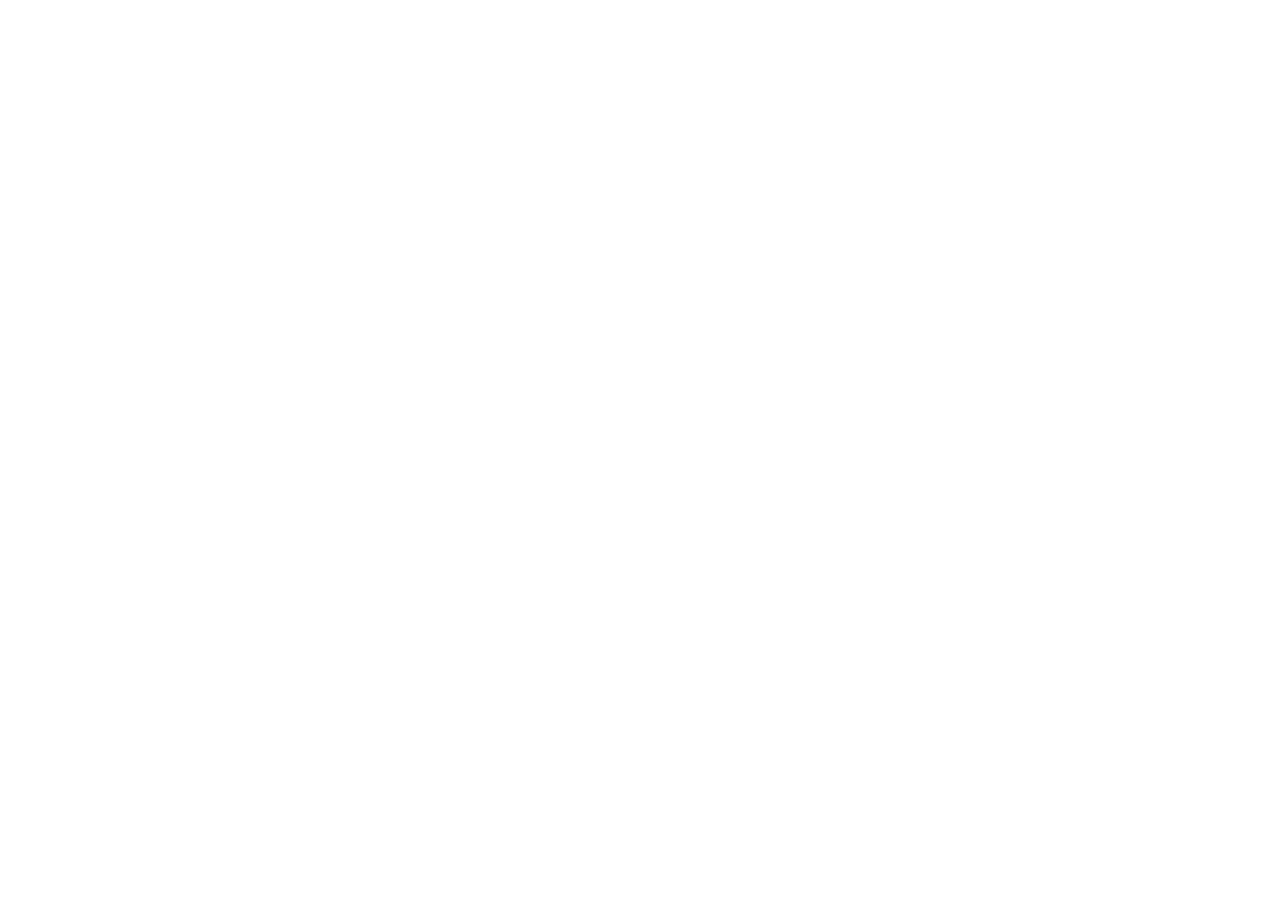
==== eval2/index.html @ d2733125 "Add built files from evaluation 2" ====
<!DOCTYPE html><html lang=en><head><meta charset=utf-8><meta http-equiv=X-UA-Compatible content="IE=edge"><meta name=viewport content="width=device-width,initial-scale=1"><title>CodeFront</title><link rel=apple-touch-icon sizes=57x57 href=/icons-99da96aadb67d17fa2308e29b4d9e01e/apple-touch-icon-57x57.png><link rel=apple-touch-icon sizes=60x60 href=/icons-99da96aadb67d17fa2308e29b4d9e01e/apple-touch-icon-60x60.png><link rel=apple-touch-icon sizes=72x72 href=/icons-99da96aadb67d17fa2308e29b4d9e01e/apple-touch-icon-72x72.png><link rel=apple-touch-icon sizes=76x76 href=/icons-99da96aadb67d17fa2308e29b4d9e01e/apple-touch-icon-76x76.png><link rel=apple-touch-icon sizes=114x114 href=/icons-99da96aadb67d17fa2308e29b4d9e01e/apple-touch-icon-114x114.png><link rel=apple-touch-icon sizes=120x120 href=/icons-99da96aadb67d17fa2308e29b4d9e01e/apple-touch-icon-120x120.png><link rel=apple-touch-icon sizes=144x144 href=/icons-99da96aadb67d17fa2308e29b4d9e01e/apple-touch-icon-144x144.png><link rel=apple-touch-icon sizes=152x152 href=/icons-99da96aadb67d17fa2308e29b4d9e01e/apple-touch-icon-152x152.png><link rel=apple-touch-icon sizes=180x180 href=/icons-99da96aadb67d17fa2308e29b4d9e01e/apple-touch-icon-180x180.png><meta name=apple-mobile-web-app-capable content=yes><meta name=apple-mobile-web-app-status-bar-style content=black-translucent><meta name=apple-mobile-web-app-title content=code-front><link rel=icon type=image/png sizes=32x32 href=/icons-99da96aadb67d17fa2308e29b4d9e01e/favicon-32x32.png><link rel=icon type=image/png sizes=16x16 href=/icons-99da96aadb67d17fa2308e29b4d9e01e/favicon-16x16.png><link rel="shortcut icon" href=/icons-99da96aadb67d17fa2308e29b4d9e01e/favicon.ico><meta name=mobile-web-app-capable content=yes><meta name=theme-color content=#fff><meta name=application-name content=code-front><link rel=apple-touch-startup-image media="(device-width: 320px) and (device-height: 480px) and (-webkit-device-pixel-ratio: 1)" href=/icons-99da96aadb67d17fa2308e29b4d9e01e/apple-touch-startup-image-320x460.png><link rel=apple-touch-startup-image media="(device-width: 320px) and (device-height: 480px) and (-webkit-device-pixel-ratio: 2)" href=/icons-99da96aadb67d17fa2308e29b4d9e01e/apple-touch-startup-image-640x920.png><link rel=apple-touch-startup-image media="(device-width: 320px) and (device-height: 568px) and (-webkit-device-pixel-ratio: 2)" href=/icons-99da96aadb67d17fa2308e29b4d9e01e/apple-touch-startup-image-640x1096.png><link rel=apple-touch-startup-image media="(device-width: 375px) and (device-height: 667px) and (-webkit-device-pixel-ratio: 2)" href=/icons-99da96aadb67d17fa2308e29b4d9e01e/apple-touch-startup-image-750x1294.png><link rel=apple-touch-startup-image media="(device-width: 414px) and (device-height: 736px) and (orientation: landscape) and (-webkit-device-pixel-ratio: 3)" href=/icons-99da96aadb67d17fa2308e29b4d9e01e/apple-touch-startup-image-1182x2208.png><link rel=apple-touch-startup-image media="(device-width: 414px) and (device-height: 736px) and (orientation: portrait) and (-webkit-device-pixel-ratio: 3)" href=/icons-99da96aadb67d17fa2308e29b4d9e01e/apple-touch-startup-image-1242x2148.png><link rel=apple-touch-startup-image media="(device-width: 768px) and (device-height: 1024px) and (orientation: landscape) and (-webkit-device-pixel-ratio: 1)" href=/icons-99da96aadb67d17fa2308e29b4d9e01e/apple-touch-startup-image-748x1024.png><link rel=apple-touch-startup-image media="(device-width: 768px) and (device-height: 1024px) and (orientation: portrait) and (-webkit-device-pixel-ratio: 1)" href=/icons-99da96aadb67d17fa2308e29b4d9e01e/apple-touch-startup-image-768x1004.png><link rel=apple-touch-startup-image media="(device-width: 768px) and (device-height: 1024px) and (orientation: landscape) and (-webkit-device-pixel-ratio: 2)" href=/icons-99da96aadb67d17fa2308e29b4d9e01e/apple-touch-startup-image-1496x2048.png><link rel=apple-touch-startup-image media="(device-width: 768px) and (device-height: 1024px) and (orientation: portrait) and (-webkit-device-pixel-ratio: 2)" href=/icons-99da96aadb67d17fa2308e29b4d9e01e/apple-touch-startup-image-1536x2008.png><link href=/css/chunk-52a87252.2f30de11.css rel=prefetch><link href=/js/chunk-52a87252.1fa5d030.js rel=prefetch><link href=/css/app.49af46fa.css rel=preload as=style><link href=/js/app.cd42be73.js rel=preload as=script><link href=/js/chunk-vendors.bdf03435.js rel=preload as=script><link href=/css/app.49af46fa.css rel=stylesheet></head><body><script src=/vendor/esper/esper.min.js></script><script src=/vendor/esper/esper-plugin-lang-python.min.js></script><noscript><strong>We're sorry but this game doesn't work properly without JavaScript enabled. Please enable it to continue.</strong></noscript><div id=app></div><script src=/js/chunk-vendors.bdf03435.js></script><script src=/js/app.cd42be73.js></script></body></html>
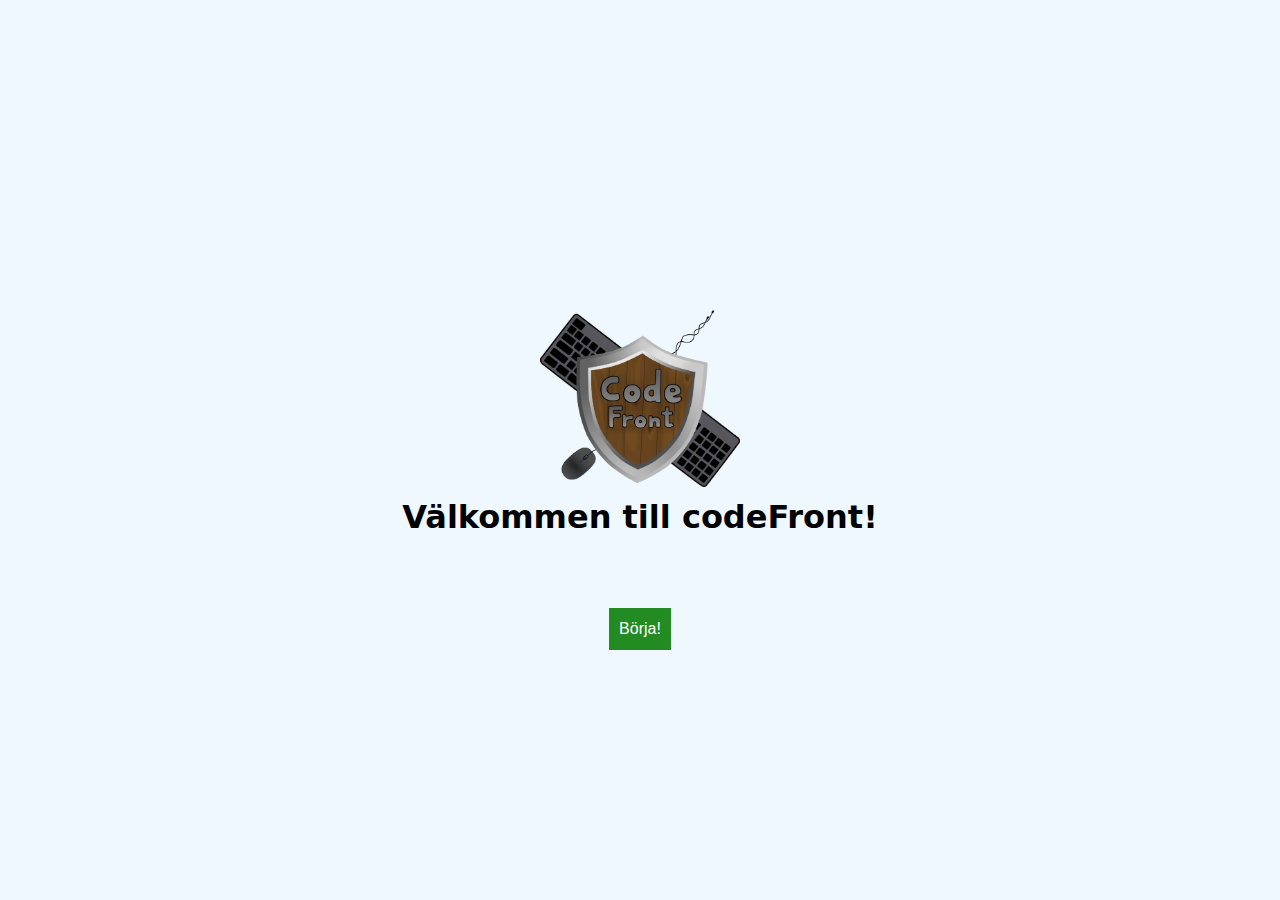
==== commit 4b46505e: "Set public path to eval2" ====
--- a/eval2/index.html
+++ b/eval2/index.html
@@ -1 +1 @@
-<!DOCTYPE html><html lang=en><head><meta charset=utf-8><meta http-equiv=X-UA-Compatible content="IE=edge"><meta name=viewport content="width=device-width,initial-scale=1"><title>CodeFront</title><link rel=apple-touch-icon sizes=57x57 href=/icons-99da96aadb67d17fa2308e29b4d9e01e/apple-touch-icon-57x57.png><link rel=apple-touch-icon sizes=60x60 href=/icons-99da96aadb67d17fa2308e29b4d9e01e/apple-touch-icon-60x60.png><link rel=apple-touch-icon sizes=72x72 href=/icons-99da96aadb67d17fa2308e29b4d9e01e/apple-touch-icon-72x72.png><link rel=apple-touch-icon sizes=76x76 href=/icons-99da96aadb67d17fa2308e29b4d9e01e/apple-touch-icon-76x76.png><link rel=apple-touch-icon sizes=114x114 href=/icons-99da96aadb67d17fa2308e29b4d9e01e/apple-touch-icon-114x114.png><link rel=apple-touch-icon sizes=120x120 href=/icons-99da96aadb67d17fa2308e29b4d9e01e/apple-touch-icon-120x120.png><link rel=apple-touch-icon sizes=144x144 href=/icons-99da96aadb67d17fa2308e29b4d9e01e/apple-touch-icon-144x144.png><link rel=apple-touch-icon sizes=152x152 href=/icons-99da96aadb67d17fa2308e29b4d9e01e/apple-touch-icon-152x152.png><link rel=apple-touch-icon sizes=180x180 href=/icons-99da96aadb67d17fa2308e29b4d9e01e/apple-touch-icon-180x180.png><meta name=apple-mobile-web-app-capable content=yes><meta name=apple-mobile-web-app-status-bar-style content=black-translucent><meta name=apple-mobile-web-app-title content=code-front><link rel=icon type=image/png sizes=32x32 href=/icons-99da96aadb67d17fa2308e29b4d9e01e/favicon-32x32.png><link rel=icon type=image/png sizes=16x16 href=/icons-99da96aadb67d17fa2308e29b4d9e01e/favicon-16x16.png><link rel="shortcut icon" href=/icons-99da96aadb67d17fa2308e29b4d9e01e/favicon.ico><meta name=mobile-web-app-capable content=yes><meta name=theme-color content=#fff><meta name=application-name content=code-front><link rel=apple-touch-startup-image media="(device-width: 320px) and (device-height: 480px) and (-webkit-device-pixel-ratio: 1)" href=/icons-99da96aadb67d17fa2308e29b4d9e01e/apple-touch-startup-image-320x460.png><link rel=apple-touch-startup-image media="(device-width: 320px) and (device-height: 480px) and (-webkit-device-pixel-ratio: 2)" href=/icons-99da96aadb67d17fa2308e29b4d9e01e/apple-touch-startup-image-640x920.png><link rel=apple-touch-startup-image media="(device-width: 320px) and (device-height: 568px) and (-webkit-device-pixel-ratio: 2)" href=/icons-99da96aadb67d17fa2308e29b4d9e01e/apple-touch-startup-image-640x1096.png><link rel=apple-touch-startup-image media="(device-width: 375px) and (device-height: 667px) and (-webkit-device-pixel-ratio: 2)" href=/icons-99da96aadb67d17fa2308e29b4d9e01e/apple-touch-startup-image-750x1294.png><link rel=apple-touch-startup-image media="(device-width: 414px) and (device-height: 736px) and (orientation: landscape) and (-webkit-device-pixel-ratio: 3)" href=/icons-99da96aadb67d17fa2308e29b4d9e01e/apple-touch-startup-image-1182x2208.png><link rel=apple-touch-startup-image media="(device-width: 414px) and (device-height: 736px) and (orientation: portrait) and (-webkit-device-pixel-ratio: 3)" href=/icons-99da96aadb67d17fa2308e29b4d9e01e/apple-touch-startup-image-1242x2148.png><link rel=apple-touch-startup-image media="(device-width: 768px) and (device-height: 1024px) and (orientation: landscape) and (-webkit-device-pixel-ratio: 1)" href=/icons-99da96aadb67d17fa2308e29b4d9e01e/apple-touch-startup-image-748x1024.png><link rel=apple-touch-startup-image media="(device-width: 768px) and (device-height: 1024px) and (orientation: portrait) and (-webkit-device-pixel-ratio: 1)" href=/icons-99da96aadb67d17fa2308e29b4d9e01e/apple-touch-startup-image-768x1004.png><link rel=apple-touch-startup-image media="(device-width: 768px) and (device-height: 1024px) and (orientation: landscape) and (-webkit-device-pixel-ratio: 2)" href=/icons-99da96aadb67d17fa2308e29b4d9e01e/apple-touch-startup-image-1496x2048.png><link rel=apple-touch-startup-image media="(device-width: 768px) and (device-height: 1024px) and (orientation: portrait) and (-webkit-device-pixel-ratio: 2)" href=/icons-99da96aadb67d17fa2308e29b4d9e01e/apple-touch-startup-image-1536x2008.png><link href=/css/chunk-52a87252.2f30de11.css rel=prefetch><link href=/js/chunk-52a87252.1fa5d030.js rel=prefetch><link href=/css/app.49af46fa.css rel=preload as=style><link href=/js/app.cd42be73.js rel=preload as=script><link href=/js/chunk-vendors.bdf03435.js rel=preload as=script><link href=/css/app.49af46fa.css rel=stylesheet></head><body><script src=/vendor/esper/esper.min.js></script><script src=/vendor/esper/esper-plugin-lang-python.min.js></script><noscript><strong>We're sorry but this game doesn't work properly without JavaScript enabled. Please enable it to continue.</strong></noscript><div id=app></div><script src=/js/chunk-vendors.bdf03435.js></script><script src=/js/app.cd42be73.js></script></body></html>+<!DOCTYPE html><html lang=en><head><meta charset=utf-8><meta http-equiv=X-UA-Compatible content="IE=edge"><meta name=viewport content="width=device-width,initial-scale=1"><title>CodeFront</title><link rel=apple-touch-icon sizes=57x57 href=/eval2/icons-99da96aadb67d17fa2308e29b4d9e01e/apple-touch-icon-57x57.png><link rel=apple-touch-icon sizes=60x60 href=/eval2/icons-99da96aadb67d17fa2308e29b4d9e01e/apple-touch-icon-60x60.png><link rel=apple-touch-icon sizes=72x72 href=/eval2/icons-99da96aadb67d17fa2308e29b4d9e01e/apple-touch-icon-72x72.png><link rel=apple-touch-icon sizes=76x76 href=/eval2/icons-99da96aadb67d17fa2308e29b4d9e01e/apple-touch-icon-76x76.png><link rel=apple-touch-icon sizes=114x114 href=/eval2/icons-99da96aadb67d17fa2308e29b4d9e01e/apple-touch-icon-114x114.png><link rel=apple-touch-icon sizes=120x120 href=/eval2/icons-99da96aadb67d17fa2308e29b4d9e01e/apple-touch-icon-120x120.png><link rel=apple-touch-icon sizes=144x144 href=/eval2/icons-99da96aadb67d17fa2308e29b4d9e01e/apple-touch-icon-144x144.png><link rel=apple-touch-icon sizes=152x152 href=/eval2/icons-99da96aadb67d17fa2308e29b4d9e01e/apple-touch-icon-152x152.png><link rel=apple-touch-icon sizes=180x180 href=/eval2/icons-99da96aadb67d17fa2308e29b4d9e01e/apple-touch-icon-180x180.png><meta name=apple-mobile-web-app-capable content=yes><meta name=apple-mobile-web-app-status-bar-style content=black-translucent><meta name=apple-mobile-web-app-title content=code-front><link rel=icon type=image/png sizes=32x32 href=/eval2/icons-99da96aadb67d17fa2308e29b4d9e01e/favicon-32x32.png><link rel=icon type=image/png sizes=16x16 href=/eval2/icons-99da96aadb67d17fa2308e29b4d9e01e/favicon-16x16.png><link rel="shortcut icon" href=/eval2/icons-99da96aadb67d17fa2308e29b4d9e01e/favicon.ico><meta name=mobile-web-app-capable content=yes><meta name=theme-color content=#fff><meta name=application-name content=code-front><link rel=apple-touch-startup-image media="(device-width: 320px) and (device-height: 480px) and (-webkit-device-pixel-ratio: 1)" href=/eval2/icons-99da96aadb67d17fa2308e29b4d9e01e/apple-touch-startup-image-320x460.png><link rel=apple-touch-startup-image media="(device-width: 320px) and (device-height: 480px) and (-webkit-device-pixel-ratio: 2)" href=/eval2/icons-99da96aadb67d17fa2308e29b4d9e01e/apple-touch-startup-image-640x920.png><link rel=apple-touch-startup-image media="(device-width: 320px) and (device-height: 568px) and (-webkit-device-pixel-ratio: 2)" href=/eval2/icons-99da96aadb67d17fa2308e29b4d9e01e/apple-touch-startup-image-640x1096.png><link rel=apple-touch-startup-image media="(device-width: 375px) and (device-height: 667px) and (-webkit-device-pixel-ratio: 2)" href=/eval2/icons-99da96aadb67d17fa2308e29b4d9e01e/apple-touch-startup-image-750x1294.png><link rel=apple-touch-startup-image media="(device-width: 414px) and (device-height: 736px) and (orientation: landscape) and (-webkit-device-pixel-ratio: 3)" href=/eval2/icons-99da96aadb67d17fa2308e29b4d9e01e/apple-touch-startup-image-1182x2208.png><link rel=apple-touch-startup-image media="(device-width: 414px) and (device-height: 736px) and (orientation: portrait) and (-webkit-device-pixel-ratio: 3)" href=/eval2/icons-99da96aadb67d17fa2308e29b4d9e01e/apple-touch-startup-image-1242x2148.png><link rel=apple-touch-startup-image media="(device-width: 768px) and (device-height: 1024px) and (orientation: landscape) and (-webkit-device-pixel-ratio: 1)" href=/eval2/icons-99da96aadb67d17fa2308e29b4d9e01e/apple-touch-startup-image-748x1024.png><link rel=apple-touch-startup-image media="(device-width: 768px) and (device-height: 1024px) and (orientation: portrait) and (-webkit-device-pixel-ratio: 1)" href=/eval2/icons-99da96aadb67d17fa2308e29b4d9e01e/apple-touch-startup-image-768x1004.png><link rel=apple-touch-startup-image media="(device-width: 768px) and (device-height: 1024px) and (orientation: landscape) and (-webkit-device-pixel-ratio: 2)" href=/eval2/icons-99da96aadb67d17fa2308e29b4d9e01e/apple-touch-startup-image-1496x2048.png><link rel=apple-touch-startup-image media="(device-width: 768px) and (device-height: 1024px) and (orientation: portrait) and (-webkit-device-pixel-ratio: 2)" href=/eval2/icons-99da96aadb67d17fa2308e29b4d9e01e/apple-touch-startup-image-1536x2008.png><link href=/eval2/css/chunk-52a87252.2f30de11.css rel=prefetch><link href=/eval2/js/chunk-52a87252.1fa5d030.js rel=prefetch><link href=/eval2/css/app.49af46fa.css rel=preload as=style><link href=/eval2/js/app.0779210d.js rel=preload as=script><link href=/eval2/js/chunk-vendors.bdf03435.js rel=preload as=script><link href=/eval2/css/app.49af46fa.css rel=stylesheet></head><body><script src=/eval2/vendor/esper/esper.min.js></script><script src=/eval2/vendor/esper/esper-plugin-lang-python.min.js></script><noscript><strong>We're sorry but this game doesn't work properly without JavaScript enabled. Please enable it to continue.</strong></noscript><div id=app></div><script src=/eval2/js/chunk-vendors.bdf03435.js></script><script src=/eval2/js/app.0779210d.js></script></body></html>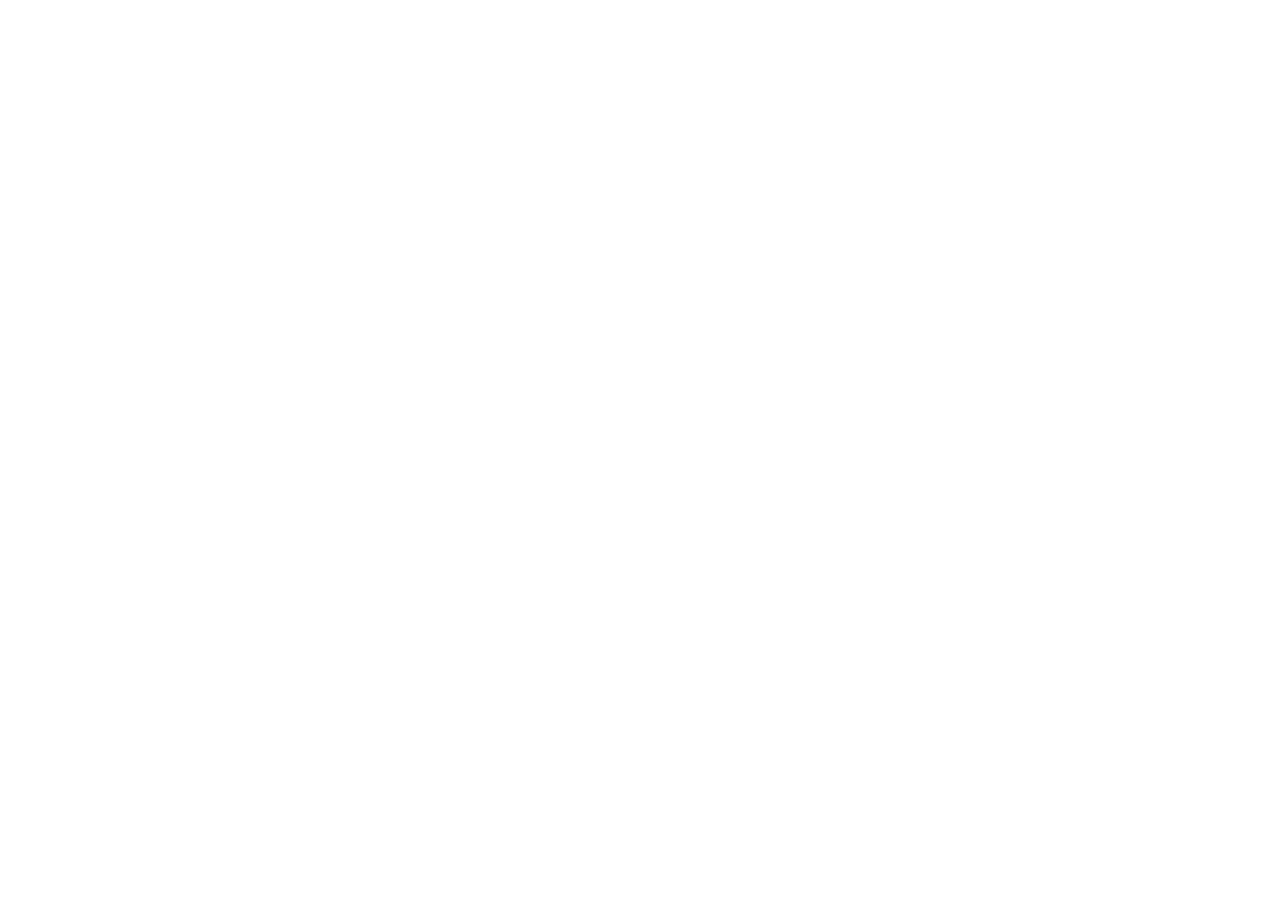
==== commit d841a472: "Set public path to /codeFrontDemo/eval2/" ====
--- a/eval2/index.html
+++ b/eval2/index.html
@@ -1 +1 @@
-<!DOCTYPE html><html lang=en><head><meta charset=utf-8><meta http-equiv=X-UA-Compatible content="IE=edge"><meta name=viewport content="width=device-width,initial-scale=1"><title>CodeFront</title><link rel=apple-touch-icon sizes=57x57 href=/eval2/icons-99da96aadb67d17fa2308e29b4d9e01e/apple-touch-icon-57x57.png><link rel=apple-touch-icon sizes=60x60 href=/eval2/icons-99da96aadb67d17fa2308e29b4d9e01e/apple-touch-icon-60x60.png><link rel=apple-touch-icon sizes=72x72 href=/eval2/icons-99da96aadb67d17fa2308e29b4d9e01e/apple-touch-icon-72x72.png><link rel=apple-touch-icon sizes=76x76 href=/eval2/icons-99da96aadb67d17fa2308e29b4d9e01e/apple-touch-icon-76x76.png><link rel=apple-touch-icon sizes=114x114 href=/eval2/icons-99da96aadb67d17fa2308e29b4d9e01e/apple-touch-icon-114x114.png><link rel=apple-touch-icon sizes=120x120 href=/eval2/icons-99da96aadb67d17fa2308e29b4d9e01e/apple-touch-icon-120x120.png><link rel=apple-touch-icon sizes=144x144 href=/eval2/icons-99da96aadb67d17fa2308e29b4d9e01e/apple-touch-icon-144x144.png><link rel=apple-touch-icon sizes=152x152 href=/eval2/icons-99da96aadb67d17fa2308e29b4d9e01e/apple-touch-icon-152x152.png><link rel=apple-touch-icon sizes=180x180 href=/eval2/icons-99da96aadb67d17fa2308e29b4d9e01e/apple-touch-icon-180x180.png><meta name=apple-mobile-web-app-capable content=yes><meta name=apple-mobile-web-app-status-bar-style content=black-translucent><meta name=apple-mobile-web-app-title content=code-front><link rel=icon type=image/png sizes=32x32 href=/eval2/icons-99da96aadb67d17fa2308e29b4d9e01e/favicon-32x32.png><link rel=icon type=image/png sizes=16x16 href=/eval2/icons-99da96aadb67d17fa2308e29b4d9e01e/favicon-16x16.png><link rel="shortcut icon" href=/eval2/icons-99da96aadb67d17fa2308e29b4d9e01e/favicon.ico><meta name=mobile-web-app-capable content=yes><meta name=theme-color content=#fff><meta name=application-name content=code-front><link rel=apple-touch-startup-image media="(device-width: 320px) and (device-height: 480px) and (-webkit-device-pixel-ratio: 1)" href=/eval2/icons-99da96aadb67d17fa2308e29b4d9e01e/apple-touch-startup-image-320x460.png><link rel=apple-touch-startup-image media="(device-width: 320px) and (device-height: 480px) and (-webkit-device-pixel-ratio: 2)" href=/eval2/icons-99da96aadb67d17fa2308e29b4d9e01e/apple-touch-startup-image-640x920.png><link rel=apple-touch-startup-image media="(device-width: 320px) and (device-height: 568px) and (-webkit-device-pixel-ratio: 2)" href=/eval2/icons-99da96aadb67d17fa2308e29b4d9e01e/apple-touch-startup-image-640x1096.png><link rel=apple-touch-startup-image media="(device-width: 375px) and (device-height: 667px) and (-webkit-device-pixel-ratio: 2)" href=/eval2/icons-99da96aadb67d17fa2308e29b4d9e01e/apple-touch-startup-image-750x1294.png><link rel=apple-touch-startup-image media="(device-width: 414px) and (device-height: 736px) and (orientation: landscape) and (-webkit-device-pixel-ratio: 3)" href=/eval2/icons-99da96aadb67d17fa2308e29b4d9e01e/apple-touch-startup-image-1182x2208.png><link rel=apple-touch-startup-image media="(device-width: 414px) and (device-height: 736px) and (orientation: portrait) and (-webkit-device-pixel-ratio: 3)" href=/eval2/icons-99da96aadb67d17fa2308e29b4d9e01e/apple-touch-startup-image-1242x2148.png><link rel=apple-touch-startup-image media="(device-width: 768px) and (device-height: 1024px) and (orientation: landscape) and (-webkit-device-pixel-ratio: 1)" href=/eval2/icons-99da96aadb67d17fa2308e29b4d9e01e/apple-touch-startup-image-748x1024.png><link rel=apple-touch-startup-image media="(device-width: 768px) and (device-height: 1024px) and (orientation: portrait) and (-webkit-device-pixel-ratio: 1)" href=/eval2/icons-99da96aadb67d17fa2308e29b4d9e01e/apple-touch-startup-image-768x1004.png><link rel=apple-touch-startup-image media="(device-width: 768px) and (device-height: 1024px) and (orientation: landscape) and (-webkit-device-pixel-ratio: 2)" href=/eval2/icons-99da96aadb67d17fa2308e29b4d9e01e/apple-touch-startup-image-1496x2048.png><link rel=apple-touch-startup-image media="(device-width: 768px) and (device-height: 1024px) and (orientation: portrait) and (-webkit-device-pixel-ratio: 2)" href=/eval2/icons-99da96aadb67d17fa2308e29b4d9e01e/apple-touch-startup-image-1536x2008.png><link href=/eval2/css/chunk-52a87252.2f30de11.css rel=prefetch><link href=/eval2/js/chunk-52a87252.1fa5d030.js rel=prefetch><link href=/eval2/css/app.49af46fa.css rel=preload as=style><link href=/eval2/js/app.0779210d.js rel=preload as=script><link href=/eval2/js/chunk-vendors.bdf03435.js rel=preload as=script><link href=/eval2/css/app.49af46fa.css rel=stylesheet></head><body><script src=/eval2/vendor/esper/esper.min.js></script><script src=/eval2/vendor/esper/esper-plugin-lang-python.min.js></script><noscript><strong>We're sorry but this game doesn't work properly without JavaScript enabled. Please enable it to continue.</strong></noscript><div id=app></div><script src=/eval2/js/chunk-vendors.bdf03435.js></script><script src=/eval2/js/app.0779210d.js></script></body></html>+<!DOCTYPE html><html lang=en><head><meta charset=utf-8><meta http-equiv=X-UA-Compatible content="IE=edge"><meta name=viewport content="width=device-width,initial-scale=1"><title>CodeFront</title><link rel=apple-touch-icon sizes=57x57 href=/codeFrontDemo/eval2/icons-99da96aadb67d17fa2308e29b4d9e01e/apple-touch-icon-57x57.png><link rel=apple-touch-icon sizes=60x60 href=/codeFrontDemo/eval2/icons-99da96aadb67d17fa2308e29b4d9e01e/apple-touch-icon-60x60.png><link rel=apple-touch-icon sizes=72x72 href=/codeFrontDemo/eval2/icons-99da96aadb67d17fa2308e29b4d9e01e/apple-touch-icon-72x72.png><link rel=apple-touch-icon sizes=76x76 href=/codeFrontDemo/eval2/icons-99da96aadb67d17fa2308e29b4d9e01e/apple-touch-icon-76x76.png><link rel=apple-touch-icon sizes=114x114 href=/codeFrontDemo/eval2/icons-99da96aadb67d17fa2308e29b4d9e01e/apple-touch-icon-114x114.png><link rel=apple-touch-icon sizes=120x120 href=/codeFrontDemo/eval2/icons-99da96aadb67d17fa2308e29b4d9e01e/apple-touch-icon-120x120.png><link rel=apple-touch-icon sizes=144x144 href=/codeFrontDemo/eval2/icons-99da96aadb67d17fa2308e29b4d9e01e/apple-touch-icon-144x144.png><link rel=apple-touch-icon sizes=152x152 href=/codeFrontDemo/eval2/icons-99da96aadb67d17fa2308e29b4d9e01e/apple-touch-icon-152x152.png><link rel=apple-touch-icon sizes=180x180 href=/codeFrontDemo/eval2/icons-99da96aadb67d17fa2308e29b4d9e01e/apple-touch-icon-180x180.png><meta name=apple-mobile-web-app-capable content=yes><meta name=apple-mobile-web-app-status-bar-style content=black-translucent><meta name=apple-mobile-web-app-title content=code-front><link rel=icon type=image/png sizes=32x32 href=/codeFrontDemo/eval2/icons-99da96aadb67d17fa2308e29b4d9e01e/favicon-32x32.png><link rel=icon type=image/png sizes=16x16 href=/codeFrontDemo/eval2/icons-99da96aadb67d17fa2308e29b4d9e01e/favicon-16x16.png><link rel="shortcut icon" href=/codeFrontDemo/eval2/icons-99da96aadb67d17fa2308e29b4d9e01e/favicon.ico><meta name=mobile-web-app-capable content=yes><meta name=theme-color content=#fff><meta name=application-name content=code-front><link rel=apple-touch-startup-image media="(device-width: 320px) and (device-height: 480px) and (-webkit-device-pixel-ratio: 1)" href=/codeFrontDemo/eval2/icons-99da96aadb67d17fa2308e29b4d9e01e/apple-touch-startup-image-320x460.png><link rel=apple-touch-startup-image media="(device-width: 320px) and (device-height: 480px) and (-webkit-device-pixel-ratio: 2)" href=/codeFrontDemo/eval2/icons-99da96aadb67d17fa2308e29b4d9e01e/apple-touch-startup-image-640x920.png><link rel=apple-touch-startup-image media="(device-width: 320px) and (device-height: 568px) and (-webkit-device-pixel-ratio: 2)" href=/codeFrontDemo/eval2/icons-99da96aadb67d17fa2308e29b4d9e01e/apple-touch-startup-image-640x1096.png><link rel=apple-touch-startup-image media="(device-width: 375px) and (device-height: 667px) and (-webkit-device-pixel-ratio: 2)" href=/codeFrontDemo/eval2/icons-99da96aadb67d17fa2308e29b4d9e01e/apple-touch-startup-image-750x1294.png><link rel=apple-touch-startup-image media="(device-width: 414px) and (device-height: 736px) and (orientation: landscape) and (-webkit-device-pixel-ratio: 3)" href=/codeFrontDemo/eval2/icons-99da96aadb67d17fa2308e29b4d9e01e/apple-touch-startup-image-1182x2208.png><link rel=apple-touch-startup-image media="(device-width: 414px) and (device-height: 736px) and (orientation: portrait) and (-webkit-device-pixel-ratio: 3)" href=/codeFrontDemo/eval2/icons-99da96aadb67d17fa2308e29b4d9e01e/apple-touch-startup-image-1242x2148.png><link rel=apple-touch-startup-image media="(device-width: 768px) and (device-height: 1024px) and (orientation: landscape) and (-webkit-device-pixel-ratio: 1)" href=/codeFrontDemo/eval2/icons-99da96aadb67d17fa2308e29b4d9e01e/apple-touch-startup-image-748x1024.png><link rel=apple-touch-startup-image media="(device-width: 768px) and (device-height: 1024px) and (orientation: portrait) and (-webkit-device-pixel-ratio: 1)" href=/codeFrontDemo/eval2/icons-99da96aadb67d17fa2308e29b4d9e01e/apple-touch-startup-image-768x1004.png><link rel=apple-touch-startup-image media="(device-width: 768px) and (device-height: 1024px) and (orientation: landscape) and (-webkit-device-pixel-ratio: 2)" href=/codeFrontDemo/eval2/icons-99da96aadb67d17fa2308e29b4d9e01e/apple-touch-startup-image-1496x2048.png><link rel=apple-touch-startup-image media="(device-width: 768px) and (device-height: 1024px) and (orientation: portrait) and (-webkit-device-pixel-ratio: 2)" href=/codeFrontDemo/eval2/icons-99da96aadb67d17fa2308e29b4d9e01e/apple-touch-startup-image-1536x2008.png><link href=/codeFrontDemo/eval2/css/chunk-52a87252.2f30de11.css rel=prefetch><link href=/codeFrontDemo/eval2/js/chunk-52a87252.1fa5d030.js rel=prefetch><link href=/codeFrontDemo/eval2/css/app.49af46fa.css rel=preload as=style><link href=/codeFrontDemo/eval2/js/app.50f70686.js rel=preload as=script><link href=/codeFrontDemo/eval2/js/chunk-vendors.bdf03435.js rel=preload as=script><link href=/codeFrontDemo/eval2/css/app.49af46fa.css rel=stylesheet></head><body><script src=/codeFrontDemo/eval2/vendor/esper/esper.min.js></script><script src=/codeFrontDemo/eval2/vendor/esper/esper-plugin-lang-python.min.js></script><noscript><strong>We're sorry but this game doesn't work properly without JavaScript enabled. Please enable it to continue.</strong></noscript><div id=app></div><script src=/codeFrontDemo/eval2/js/chunk-vendors.bdf03435.js></script><script src=/codeFrontDemo/eval2/js/app.50f70686.js></script></body></html>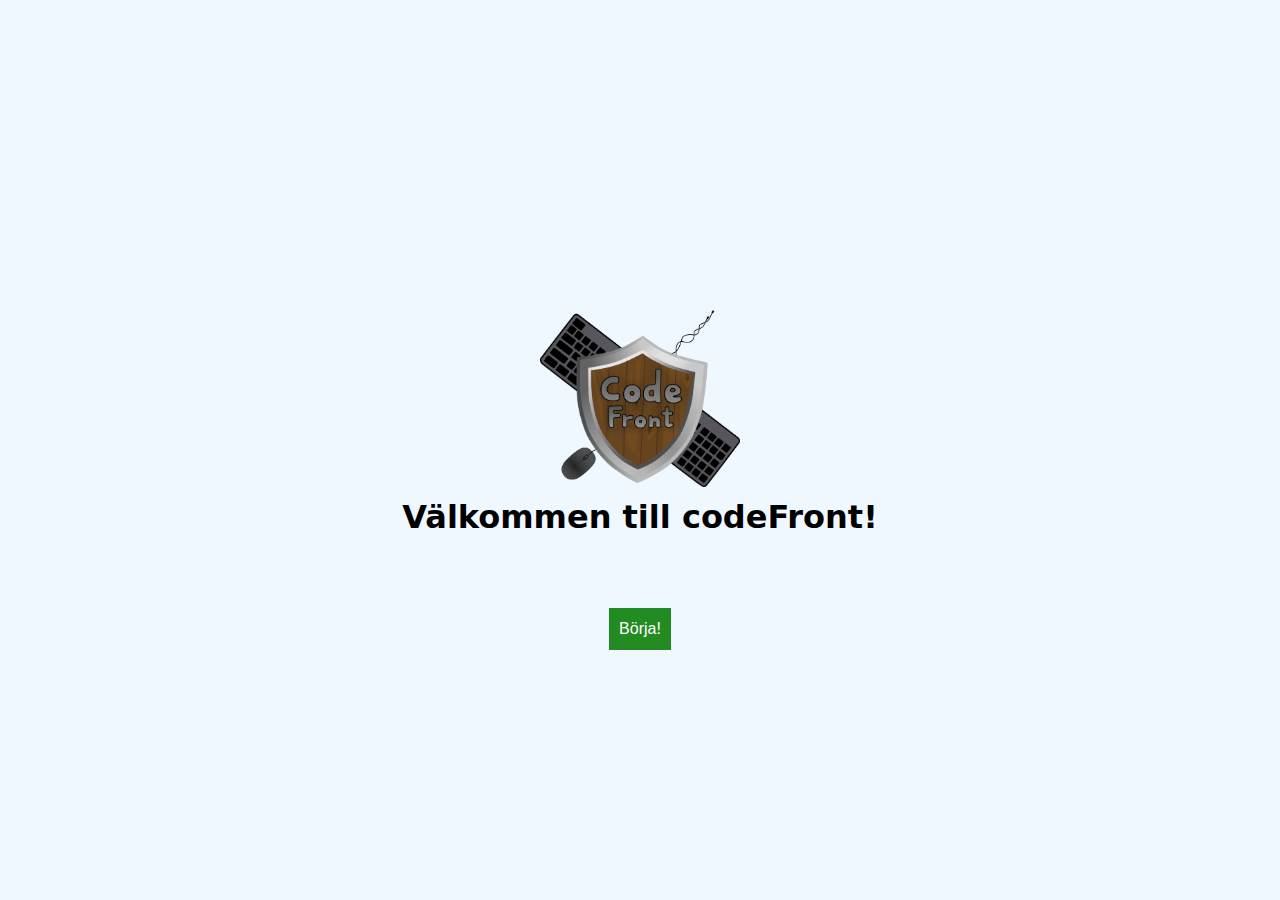
==== commit 0f7a5e5b: "Set public path to ./" ====
--- a/eval2/index.html
+++ b/eval2/index.html
@@ -1 +1 @@
-<!DOCTYPE html><html lang=en><head><meta charset=utf-8><meta http-equiv=X-UA-Compatible content="IE=edge"><meta name=viewport content="width=device-width,initial-scale=1"><title>CodeFront</title><link rel=apple-touch-icon sizes=57x57 href=/codeFrontDemo/eval2/icons-99da96aadb67d17fa2308e29b4d9e01e/apple-touch-icon-57x57.png><link rel=apple-touch-icon sizes=60x60 href=/codeFrontDemo/eval2/icons-99da96aadb67d17fa2308e29b4d9e01e/apple-touch-icon-60x60.png><link rel=apple-touch-icon sizes=72x72 href=/codeFrontDemo/eval2/icons-99da96aadb67d17fa2308e29b4d9e01e/apple-touch-icon-72x72.png><link rel=apple-touch-icon sizes=76x76 href=/codeFrontDemo/eval2/icons-99da96aadb67d17fa2308e29b4d9e01e/apple-touch-icon-76x76.png><link rel=apple-touch-icon sizes=114x114 href=/codeFrontDemo/eval2/icons-99da96aadb67d17fa2308e29b4d9e01e/apple-touch-icon-114x114.png><link rel=apple-touch-icon sizes=120x120 href=/codeFrontDemo/eval2/icons-99da96aadb67d17fa2308e29b4d9e01e/apple-touch-icon-120x120.png><link rel=apple-touch-icon sizes=144x144 href=/codeFrontDemo/eval2/icons-99da96aadb67d17fa2308e29b4d9e01e/apple-touch-icon-144x144.png><link rel=apple-touch-icon sizes=152x152 href=/codeFrontDemo/eval2/icons-99da96aadb67d17fa2308e29b4d9e01e/apple-touch-icon-152x152.png><link rel=apple-touch-icon sizes=180x180 href=/codeFrontDemo/eval2/icons-99da96aadb67d17fa2308e29b4d9e01e/apple-touch-icon-180x180.png><meta name=apple-mobile-web-app-capable content=yes><meta name=apple-mobile-web-app-status-bar-style content=black-translucent><meta name=apple-mobile-web-app-title content=code-front><link rel=icon type=image/png sizes=32x32 href=/codeFrontDemo/eval2/icons-99da96aadb67d17fa2308e29b4d9e01e/favicon-32x32.png><link rel=icon type=image/png sizes=16x16 href=/codeFrontDemo/eval2/icons-99da96aadb67d17fa2308e29b4d9e01e/favicon-16x16.png><link rel="shortcut icon" href=/codeFrontDemo/eval2/icons-99da96aadb67d17fa2308e29b4d9e01e/favicon.ico><meta name=mobile-web-app-capable content=yes><meta name=theme-color content=#fff><meta name=application-name content=code-front><link rel=apple-touch-startup-image media="(device-width: 320px) and (device-height: 480px) and (-webkit-device-pixel-ratio: 1)" href=/codeFrontDemo/eval2/icons-99da96aadb67d17fa2308e29b4d9e01e/apple-touch-startup-image-320x460.png><link rel=apple-touch-startup-image media="(device-width: 320px) and (device-height: 480px) and (-webkit-device-pixel-ratio: 2)" href=/codeFrontDemo/eval2/icons-99da96aadb67d17fa2308e29b4d9e01e/apple-touch-startup-image-640x920.png><link rel=apple-touch-startup-image media="(device-width: 320px) and (device-height: 568px) and (-webkit-device-pixel-ratio: 2)" href=/codeFrontDemo/eval2/icons-99da96aadb67d17fa2308e29b4d9e01e/apple-touch-startup-image-640x1096.png><link rel=apple-touch-startup-image media="(device-width: 375px) and (device-height: 667px) and (-webkit-device-pixel-ratio: 2)" href=/codeFrontDemo/eval2/icons-99da96aadb67d17fa2308e29b4d9e01e/apple-touch-startup-image-750x1294.png><link rel=apple-touch-startup-image media="(device-width: 414px) and (device-height: 736px) and (orientation: landscape) and (-webkit-device-pixel-ratio: 3)" href=/codeFrontDemo/eval2/icons-99da96aadb67d17fa2308e29b4d9e01e/apple-touch-startup-image-1182x2208.png><link rel=apple-touch-startup-image media="(device-width: 414px) and (device-height: 736px) and (orientation: portrait) and (-webkit-device-pixel-ratio: 3)" href=/codeFrontDemo/eval2/icons-99da96aadb67d17fa2308e29b4d9e01e/apple-touch-startup-image-1242x2148.png><link rel=apple-touch-startup-image media="(device-width: 768px) and (device-height: 1024px) and (orientation: landscape) and (-webkit-device-pixel-ratio: 1)" href=/codeFrontDemo/eval2/icons-99da96aadb67d17fa2308e29b4d9e01e/apple-touch-startup-image-748x1024.png><link rel=apple-touch-startup-image media="(device-width: 768px) and (device-height: 1024px) and (orientation: portrait) and (-webkit-device-pixel-ratio: 1)" href=/codeFrontDemo/eval2/icons-99da96aadb67d17fa2308e29b4d9e01e/apple-touch-startup-image-768x1004.png><link rel=apple-touch-startup-image media="(device-width: 768px) and (device-height: 1024px) and (orientation: landscape) and (-webkit-device-pixel-ratio: 2)" href=/codeFrontDemo/eval2/icons-99da96aadb67d17fa2308e29b4d9e01e/apple-touch-startup-image-1496x2048.png><link rel=apple-touch-startup-image media="(device-width: 768px) and (device-height: 1024px) and (orientation: portrait) and (-webkit-device-pixel-ratio: 2)" href=/codeFrontDemo/eval2/icons-99da96aadb67d17fa2308e29b4d9e01e/apple-touch-startup-image-1536x2008.png><link href=/codeFrontDemo/eval2/css/chunk-52a87252.2f30de11.css rel=prefetch><link href=/codeFrontDemo/eval2/js/chunk-52a87252.1fa5d030.js rel=prefetch><link href=/codeFrontDemo/eval2/css/app.49af46fa.css rel=preload as=style><link href=/codeFrontDemo/eval2/js/app.50f70686.js rel=preload as=script><link href=/codeFrontDemo/eval2/js/chunk-vendors.bdf03435.js rel=preload as=script><link href=/codeFrontDemo/eval2/css/app.49af46fa.css rel=stylesheet></head><body><script src=/codeFrontDemo/eval2/vendor/esper/esper.min.js></script><script src=/codeFrontDemo/eval2/vendor/esper/esper-plugin-lang-python.min.js></script><noscript><strong>We're sorry but this game doesn't work properly without JavaScript enabled. Please enable it to continue.</strong></noscript><div id=app></div><script src=/codeFrontDemo/eval2/js/chunk-vendors.bdf03435.js></script><script src=/codeFrontDemo/eval2/js/app.50f70686.js></script></body></html>+<!DOCTYPE html><html lang=en><head><meta charset=utf-8><meta http-equiv=X-UA-Compatible content="IE=edge"><meta name=viewport content="width=device-width,initial-scale=1"><title>CodeFront</title><link rel=apple-touch-icon sizes=57x57 href=icons-99da96aadb67d17fa2308e29b4d9e01e/apple-touch-icon-57x57.png><link rel=apple-touch-icon sizes=60x60 href=icons-99da96aadb67d17fa2308e29b4d9e01e/apple-touch-icon-60x60.png><link rel=apple-touch-icon sizes=72x72 href=icons-99da96aadb67d17fa2308e29b4d9e01e/apple-touch-icon-72x72.png><link rel=apple-touch-icon sizes=76x76 href=icons-99da96aadb67d17fa2308e29b4d9e01e/apple-touch-icon-76x76.png><link rel=apple-touch-icon sizes=114x114 href=icons-99da96aadb67d17fa2308e29b4d9e01e/apple-touch-icon-114x114.png><link rel=apple-touch-icon sizes=120x120 href=icons-99da96aadb67d17fa2308e29b4d9e01e/apple-touch-icon-120x120.png><link rel=apple-touch-icon sizes=144x144 href=icons-99da96aadb67d17fa2308e29b4d9e01e/apple-touch-icon-144x144.png><link rel=apple-touch-icon sizes=152x152 href=icons-99da96aadb67d17fa2308e29b4d9e01e/apple-touch-icon-152x152.png><link rel=apple-touch-icon sizes=180x180 href=icons-99da96aadb67d17fa2308e29b4d9e01e/apple-touch-icon-180x180.png><meta name=apple-mobile-web-app-capable content=yes><meta name=apple-mobile-web-app-status-bar-style content=black-translucent><meta name=apple-mobile-web-app-title content=code-front><link rel=icon type=image/png sizes=32x32 href=icons-99da96aadb67d17fa2308e29b4d9e01e/favicon-32x32.png><link rel=icon type=image/png sizes=16x16 href=icons-99da96aadb67d17fa2308e29b4d9e01e/favicon-16x16.png><link rel="shortcut icon" href=icons-99da96aadb67d17fa2308e29b4d9e01e/favicon.ico><meta name=mobile-web-app-capable content=yes><meta name=theme-color content=#fff><meta name=application-name content=code-front><link rel=apple-touch-startup-image media="(device-width: 320px) and (device-height: 480px) and (-webkit-device-pixel-ratio: 1)" href=icons-99da96aadb67d17fa2308e29b4d9e01e/apple-touch-startup-image-320x460.png><link rel=apple-touch-startup-image media="(device-width: 320px) and (device-height: 480px) and (-webkit-device-pixel-ratio: 2)" href=icons-99da96aadb67d17fa2308e29b4d9e01e/apple-touch-startup-image-640x920.png><link rel=apple-touch-startup-image media="(device-width: 320px) and (device-height: 568px) and (-webkit-device-pixel-ratio: 2)" href=icons-99da96aadb67d17fa2308e29b4d9e01e/apple-touch-startup-image-640x1096.png><link rel=apple-touch-startup-image media="(device-width: 375px) and (device-height: 667px) and (-webkit-device-pixel-ratio: 2)" href=icons-99da96aadb67d17fa2308e29b4d9e01e/apple-touch-startup-image-750x1294.png><link rel=apple-touch-startup-image media="(device-width: 414px) and (device-height: 736px) and (orientation: landscape) and (-webkit-device-pixel-ratio: 3)" href=icons-99da96aadb67d17fa2308e29b4d9e01e/apple-touch-startup-image-1182x2208.png><link rel=apple-touch-startup-image media="(device-width: 414px) and (device-height: 736px) and (orientation: portrait) and (-webkit-device-pixel-ratio: 3)" href=icons-99da96aadb67d17fa2308e29b4d9e01e/apple-touch-startup-image-1242x2148.png><link rel=apple-touch-startup-image media="(device-width: 768px) and (device-height: 1024px) and (orientation: landscape) and (-webkit-device-pixel-ratio: 1)" href=icons-99da96aadb67d17fa2308e29b4d9e01e/apple-touch-startup-image-748x1024.png><link rel=apple-touch-startup-image media="(device-width: 768px) and (device-height: 1024px) and (orientation: portrait) and (-webkit-device-pixel-ratio: 1)" href=icons-99da96aadb67d17fa2308e29b4d9e01e/apple-touch-startup-image-768x1004.png><link rel=apple-touch-startup-image media="(device-width: 768px) and (device-height: 1024px) and (orientation: landscape) and (-webkit-device-pixel-ratio: 2)" href=icons-99da96aadb67d17fa2308e29b4d9e01e/apple-touch-startup-image-1496x2048.png><link rel=apple-touch-startup-image media="(device-width: 768px) and (device-height: 1024px) and (orientation: portrait) and (-webkit-device-pixel-ratio: 2)" href=icons-99da96aadb67d17fa2308e29b4d9e01e/apple-touch-startup-image-1536x2008.png><link href=css/chunk-52a87252.2f30de11.css rel=prefetch><link href=js/chunk-52a87252.1fa5d030.js rel=prefetch><link href=css/app.49af46fa.css rel=preload as=style><link href=js/app.445dd1d9.js rel=preload as=script><link href=js/chunk-vendors.bdf03435.js rel=preload as=script><link href=css/app.49af46fa.css rel=stylesheet></head><body><script src=vendor/esper/esper.min.js></script><script src=vendor/esper/esper-plugin-lang-python.min.js></script><noscript><strong>We're sorry but this game doesn't work properly without JavaScript enabled. Please enable it to continue.</strong></noscript><div id=app></div><script src=js/chunk-vendors.bdf03435.js></script><script src=js/app.445dd1d9.js></script></body></html>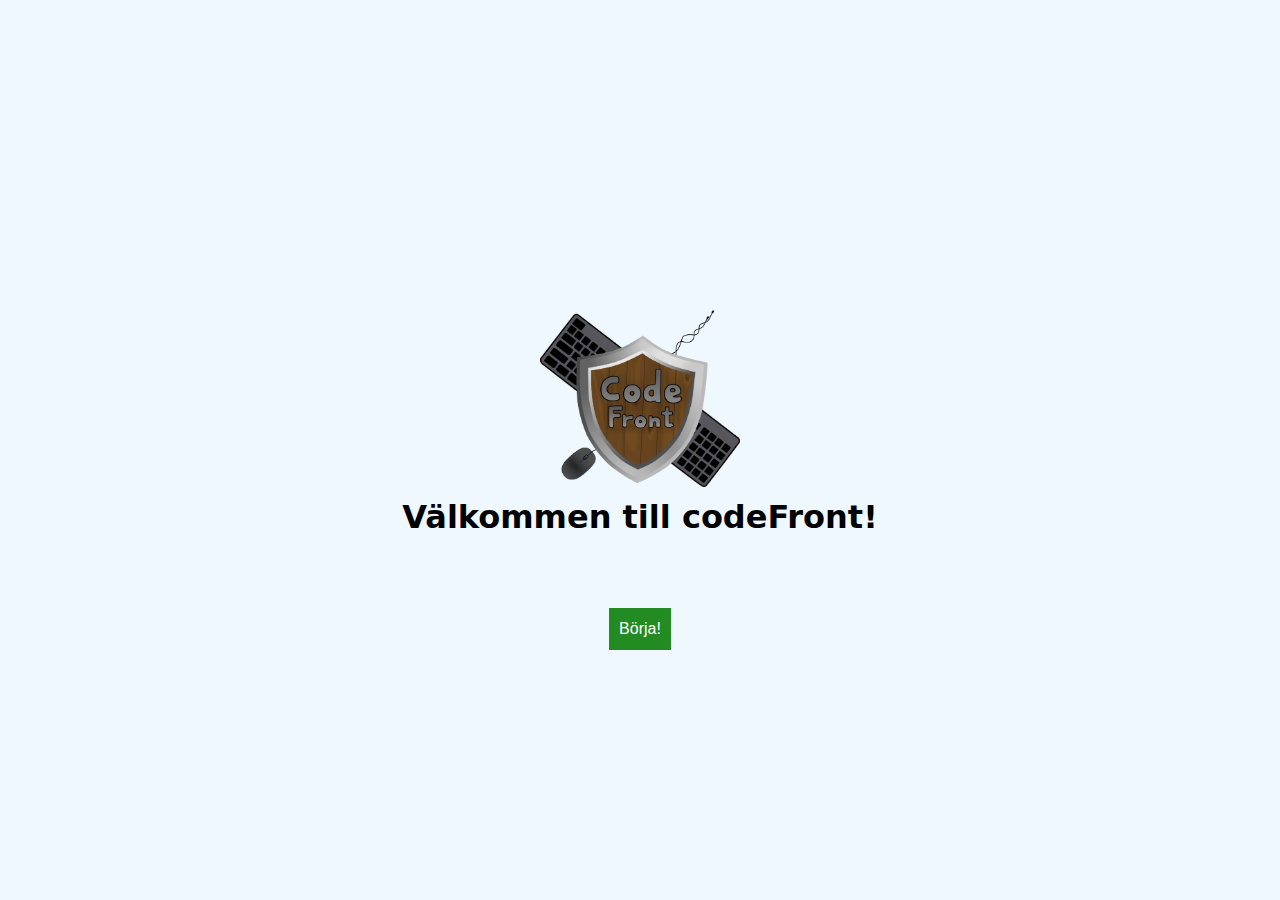
==== commit c1f053b0: "change background url def" ====
--- a/eval2/index.html
+++ b/eval2/index.html
@@ -1 +1 @@
-<!DOCTYPE html><html lang=en><head><meta charset=utf-8><meta http-equiv=X-UA-Compatible content="IE=edge"><meta name=viewport content="width=device-width,initial-scale=1"><title>CodeFront</title><link rel=apple-touch-icon sizes=57x57 href=icons-99da96aadb67d17fa2308e29b4d9e01e/apple-touch-icon-57x57.png><link rel=apple-touch-icon sizes=60x60 href=icons-99da96aadb67d17fa2308e29b4d9e01e/apple-touch-icon-60x60.png><link rel=apple-touch-icon sizes=72x72 href=icons-99da96aadb67d17fa2308e29b4d9e01e/apple-touch-icon-72x72.png><link rel=apple-touch-icon sizes=76x76 href=icons-99da96aadb67d17fa2308e29b4d9e01e/apple-touch-icon-76x76.png><link rel=apple-touch-icon sizes=114x114 href=icons-99da96aadb67d17fa2308e29b4d9e01e/apple-touch-icon-114x114.png><link rel=apple-touch-icon sizes=120x120 href=icons-99da96aadb67d17fa2308e29b4d9e01e/apple-touch-icon-120x120.png><link rel=apple-touch-icon sizes=144x144 href=icons-99da96aadb67d17fa2308e29b4d9e01e/apple-touch-icon-144x144.png><link rel=apple-touch-icon sizes=152x152 href=icons-99da96aadb67d17fa2308e29b4d9e01e/apple-touch-icon-152x152.png><link rel=apple-touch-icon sizes=180x180 href=icons-99da96aadb67d17fa2308e29b4d9e01e/apple-touch-icon-180x180.png><meta name=apple-mobile-web-app-capable content=yes><meta name=apple-mobile-web-app-status-bar-style content=black-translucent><meta name=apple-mobile-web-app-title content=code-front><link rel=icon type=image/png sizes=32x32 href=icons-99da96aadb67d17fa2308e29b4d9e01e/favicon-32x32.png><link rel=icon type=image/png sizes=16x16 href=icons-99da96aadb67d17fa2308e29b4d9e01e/favicon-16x16.png><link rel="shortcut icon" href=icons-99da96aadb67d17fa2308e29b4d9e01e/favicon.ico><meta name=mobile-web-app-capable content=yes><meta name=theme-color content=#fff><meta name=application-name content=code-front><link rel=apple-touch-startup-image media="(device-width: 320px) and (device-height: 480px) and (-webkit-device-pixel-ratio: 1)" href=icons-99da96aadb67d17fa2308e29b4d9e01e/apple-touch-startup-image-320x460.png><link rel=apple-touch-startup-image media="(device-width: 320px) and (device-height: 480px) and (-webkit-device-pixel-ratio: 2)" href=icons-99da96aadb67d17fa2308e29b4d9e01e/apple-touch-startup-image-640x920.png><link rel=apple-touch-startup-image media="(device-width: 320px) and (device-height: 568px) and (-webkit-device-pixel-ratio: 2)" href=icons-99da96aadb67d17fa2308e29b4d9e01e/apple-touch-startup-image-640x1096.png><link rel=apple-touch-startup-image media="(device-width: 375px) and (device-height: 667px) and (-webkit-device-pixel-ratio: 2)" href=icons-99da96aadb67d17fa2308e29b4d9e01e/apple-touch-startup-image-750x1294.png><link rel=apple-touch-startup-image media="(device-width: 414px) and (device-height: 736px) and (orientation: landscape) and (-webkit-device-pixel-ratio: 3)" href=icons-99da96aadb67d17fa2308e29b4d9e01e/apple-touch-startup-image-1182x2208.png><link rel=apple-touch-startup-image media="(device-width: 414px) and (device-height: 736px) and (orientation: portrait) and (-webkit-device-pixel-ratio: 3)" href=icons-99da96aadb67d17fa2308e29b4d9e01e/apple-touch-startup-image-1242x2148.png><link rel=apple-touch-startup-image media="(device-width: 768px) and (device-height: 1024px) and (orientation: landscape) and (-webkit-device-pixel-ratio: 1)" href=icons-99da96aadb67d17fa2308e29b4d9e01e/apple-touch-startup-image-748x1024.png><link rel=apple-touch-startup-image media="(device-width: 768px) and (device-height: 1024px) and (orientation: portrait) and (-webkit-device-pixel-ratio: 1)" href=icons-99da96aadb67d17fa2308e29b4d9e01e/apple-touch-startup-image-768x1004.png><link rel=apple-touch-startup-image media="(device-width: 768px) and (device-height: 1024px) and (orientation: landscape) and (-webkit-device-pixel-ratio: 2)" href=icons-99da96aadb67d17fa2308e29b4d9e01e/apple-touch-startup-image-1496x2048.png><link rel=apple-touch-startup-image media="(device-width: 768px) and (device-height: 1024px) and (orientation: portrait) and (-webkit-device-pixel-ratio: 2)" href=icons-99da96aadb67d17fa2308e29b4d9e01e/apple-touch-startup-image-1536x2008.png><link href=css/chunk-52a87252.2f30de11.css rel=prefetch><link href=js/chunk-52a87252.1fa5d030.js rel=prefetch><link href=css/app.49af46fa.css rel=preload as=style><link href=js/app.445dd1d9.js rel=preload as=script><link href=js/chunk-vendors.bdf03435.js rel=preload as=script><link href=css/app.49af46fa.css rel=stylesheet></head><body><script src=vendor/esper/esper.min.js></script><script src=vendor/esper/esper-plugin-lang-python.min.js></script><noscript><strong>We're sorry but this game doesn't work properly without JavaScript enabled. Please enable it to continue.</strong></noscript><div id=app></div><script src=js/chunk-vendors.bdf03435.js></script><script src=js/app.445dd1d9.js></script></body></html>+<!DOCTYPE html><html lang=en><head><meta charset=utf-8><meta http-equiv=X-UA-Compatible content="IE=edge"><meta name=viewport content="width=device-width,initial-scale=1"><title>CodeFront</title><link rel=apple-touch-icon sizes=57x57 href=icons-99da96aadb67d17fa2308e29b4d9e01e/apple-touch-icon-57x57.png><link rel=apple-touch-icon sizes=60x60 href=icons-99da96aadb67d17fa2308e29b4d9e01e/apple-touch-icon-60x60.png><link rel=apple-touch-icon sizes=72x72 href=icons-99da96aadb67d17fa2308e29b4d9e01e/apple-touch-icon-72x72.png><link rel=apple-touch-icon sizes=76x76 href=icons-99da96aadb67d17fa2308e29b4d9e01e/apple-touch-icon-76x76.png><link rel=apple-touch-icon sizes=114x114 href=icons-99da96aadb67d17fa2308e29b4d9e01e/apple-touch-icon-114x114.png><link rel=apple-touch-icon sizes=120x120 href=icons-99da96aadb67d17fa2308e29b4d9e01e/apple-touch-icon-120x120.png><link rel=apple-touch-icon sizes=144x144 href=icons-99da96aadb67d17fa2308e29b4d9e01e/apple-touch-icon-144x144.png><link rel=apple-touch-icon sizes=152x152 href=icons-99da96aadb67d17fa2308e29b4d9e01e/apple-touch-icon-152x152.png><link rel=apple-touch-icon sizes=180x180 href=icons-99da96aadb67d17fa2308e29b4d9e01e/apple-touch-icon-180x180.png><meta name=apple-mobile-web-app-capable content=yes><meta name=apple-mobile-web-app-status-bar-style content=black-translucent><meta name=apple-mobile-web-app-title content=code-front><link rel=icon type=image/png sizes=32x32 href=icons-99da96aadb67d17fa2308e29b4d9e01e/favicon-32x32.png><link rel=icon type=image/png sizes=16x16 href=icons-99da96aadb67d17fa2308e29b4d9e01e/favicon-16x16.png><link rel="shortcut icon" href=icons-99da96aadb67d17fa2308e29b4d9e01e/favicon.ico><meta name=mobile-web-app-capable content=yes><meta name=theme-color content=#fff><meta name=application-name content=code-front><link rel=apple-touch-startup-image media="(device-width: 320px) and (device-height: 480px) and (-webkit-device-pixel-ratio: 1)" href=icons-99da96aadb67d17fa2308e29b4d9e01e/apple-touch-startup-image-320x460.png><link rel=apple-touch-startup-image media="(device-width: 320px) and (device-height: 480px) and (-webkit-device-pixel-ratio: 2)" href=icons-99da96aadb67d17fa2308e29b4d9e01e/apple-touch-startup-image-640x920.png><link rel=apple-touch-startup-image media="(device-width: 320px) and (device-height: 568px) and (-webkit-device-pixel-ratio: 2)" href=icons-99da96aadb67d17fa2308e29b4d9e01e/apple-touch-startup-image-640x1096.png><link rel=apple-touch-startup-image media="(device-width: 375px) and (device-height: 667px) and (-webkit-device-pixel-ratio: 2)" href=icons-99da96aadb67d17fa2308e29b4d9e01e/apple-touch-startup-image-750x1294.png><link rel=apple-touch-startup-image media="(device-width: 414px) and (device-height: 736px) and (orientation: landscape) and (-webkit-device-pixel-ratio: 3)" href=icons-99da96aadb67d17fa2308e29b4d9e01e/apple-touch-startup-image-1182x2208.png><link rel=apple-touch-startup-image media="(device-width: 414px) and (device-height: 736px) and (orientation: portrait) and (-webkit-device-pixel-ratio: 3)" href=icons-99da96aadb67d17fa2308e29b4d9e01e/apple-touch-startup-image-1242x2148.png><link rel=apple-touch-startup-image media="(device-width: 768px) and (device-height: 1024px) and (orientation: landscape) and (-webkit-device-pixel-ratio: 1)" href=icons-99da96aadb67d17fa2308e29b4d9e01e/apple-touch-startup-image-748x1024.png><link rel=apple-touch-startup-image media="(device-width: 768px) and (device-height: 1024px) and (orientation: portrait) and (-webkit-device-pixel-ratio: 1)" href=icons-99da96aadb67d17fa2308e29b4d9e01e/apple-touch-startup-image-768x1004.png><link rel=apple-touch-startup-image media="(device-width: 768px) and (device-height: 1024px) and (orientation: landscape) and (-webkit-device-pixel-ratio: 2)" href=icons-99da96aadb67d17fa2308e29b4d9e01e/apple-touch-startup-image-1496x2048.png><link rel=apple-touch-startup-image media="(device-width: 768px) and (device-height: 1024px) and (orientation: portrait) and (-webkit-device-pixel-ratio: 2)" href=icons-99da96aadb67d17fa2308e29b4d9e01e/apple-touch-startup-image-1536x2008.png><link href=css/chunk-f0f94942.5a9fe8f9.css rel=prefetch><link href=js/chunk-f0f94942.46a7b95d.js rel=prefetch><link href=css/app.49af46fa.css rel=preload as=style><link href=js/app.e62d2ec3.js rel=preload as=script><link href=js/chunk-vendors.bdf03435.js rel=preload as=script><link href=css/app.49af46fa.css rel=stylesheet></head><body><script src=vendor/esper/esper.min.js></script><script src=vendor/esper/esper-plugin-lang-python.min.js></script><noscript><strong>We're sorry but this game doesn't work properly without JavaScript enabled. Please enable it to continue.</strong></noscript><div id=app></div><script src=js/chunk-vendors.bdf03435.js></script><script src=js/app.e62d2ec3.js></script></body></html>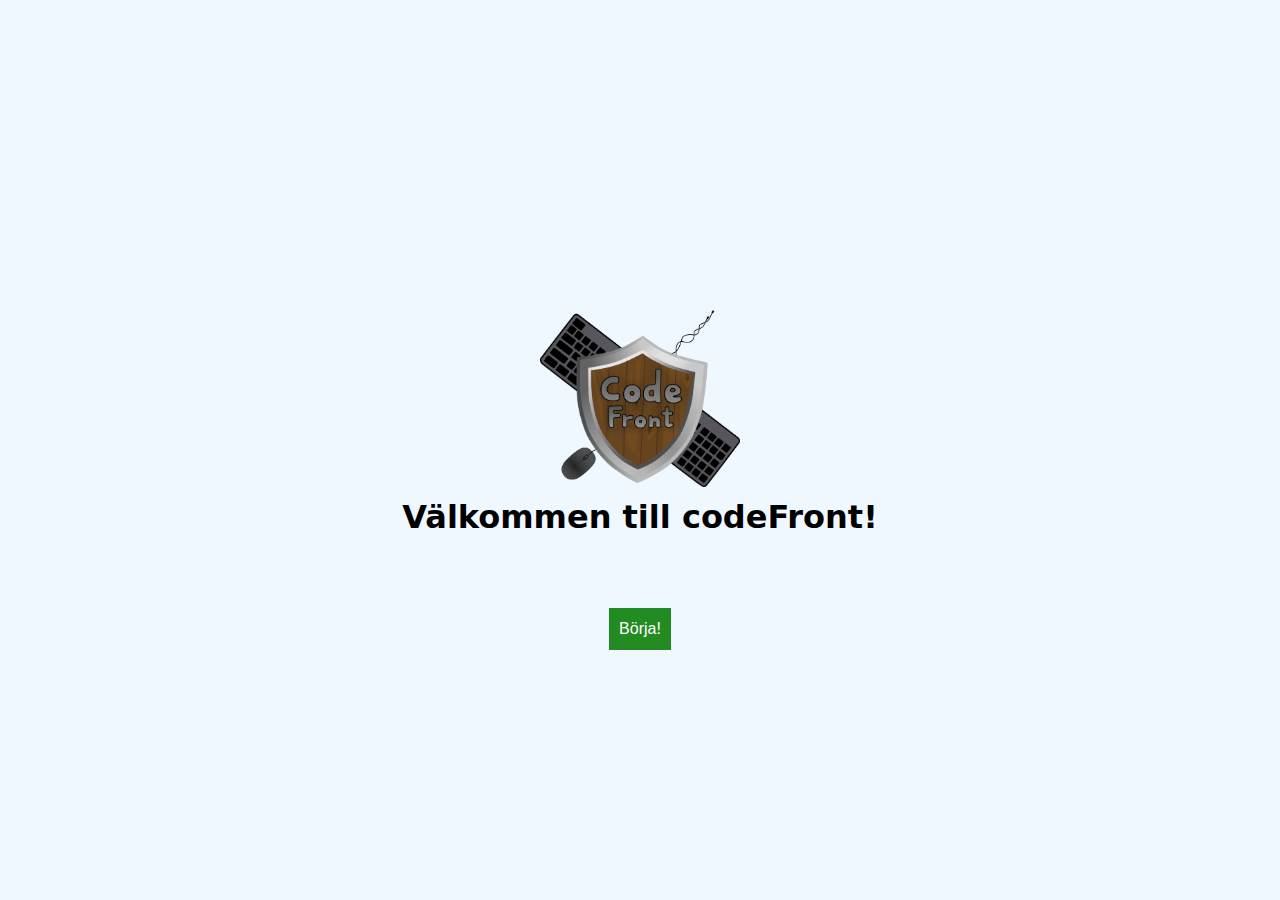
==== commit 0c59996b: "usede relative url for background" ====
--- a/eval2/index.html
+++ b/eval2/index.html
@@ -1 +1 @@
-<!DOCTYPE html><html lang=en><head><meta charset=utf-8><meta http-equiv=X-UA-Compatible content="IE=edge"><meta name=viewport content="width=device-width,initial-scale=1"><title>CodeFront</title><link rel=apple-touch-icon sizes=57x57 href=icons-99da96aadb67d17fa2308e29b4d9e01e/apple-touch-icon-57x57.png><link rel=apple-touch-icon sizes=60x60 href=icons-99da96aadb67d17fa2308e29b4d9e01e/apple-touch-icon-60x60.png><link rel=apple-touch-icon sizes=72x72 href=icons-99da96aadb67d17fa2308e29b4d9e01e/apple-touch-icon-72x72.png><link rel=apple-touch-icon sizes=76x76 href=icons-99da96aadb67d17fa2308e29b4d9e01e/apple-touch-icon-76x76.png><link rel=apple-touch-icon sizes=114x114 href=icons-99da96aadb67d17fa2308e29b4d9e01e/apple-touch-icon-114x114.png><link rel=apple-touch-icon sizes=120x120 href=icons-99da96aadb67d17fa2308e29b4d9e01e/apple-touch-icon-120x120.png><link rel=apple-touch-icon sizes=144x144 href=icons-99da96aadb67d17fa2308e29b4d9e01e/apple-touch-icon-144x144.png><link rel=apple-touch-icon sizes=152x152 href=icons-99da96aadb67d17fa2308e29b4d9e01e/apple-touch-icon-152x152.png><link rel=apple-touch-icon sizes=180x180 href=icons-99da96aadb67d17fa2308e29b4d9e01e/apple-touch-icon-180x180.png><meta name=apple-mobile-web-app-capable content=yes><meta name=apple-mobile-web-app-status-bar-style content=black-translucent><meta name=apple-mobile-web-app-title content=code-front><link rel=icon type=image/png sizes=32x32 href=icons-99da96aadb67d17fa2308e29b4d9e01e/favicon-32x32.png><link rel=icon type=image/png sizes=16x16 href=icons-99da96aadb67d17fa2308e29b4d9e01e/favicon-16x16.png><link rel="shortcut icon" href=icons-99da96aadb67d17fa2308e29b4d9e01e/favicon.ico><meta name=mobile-web-app-capable content=yes><meta name=theme-color content=#fff><meta name=application-name content=code-front><link rel=apple-touch-startup-image media="(device-width: 320px) and (device-height: 480px) and (-webkit-device-pixel-ratio: 1)" href=icons-99da96aadb67d17fa2308e29b4d9e01e/apple-touch-startup-image-320x460.png><link rel=apple-touch-startup-image media="(device-width: 320px) and (device-height: 480px) and (-webkit-device-pixel-ratio: 2)" href=icons-99da96aadb67d17fa2308e29b4d9e01e/apple-touch-startup-image-640x920.png><link rel=apple-touch-startup-image media="(device-width: 320px) and (device-height: 568px) and (-webkit-device-pixel-ratio: 2)" href=icons-99da96aadb67d17fa2308e29b4d9e01e/apple-touch-startup-image-640x1096.png><link rel=apple-touch-startup-image media="(device-width: 375px) and (device-height: 667px) and (-webkit-device-pixel-ratio: 2)" href=icons-99da96aadb67d17fa2308e29b4d9e01e/apple-touch-startup-image-750x1294.png><link rel=apple-touch-startup-image media="(device-width: 414px) and (device-height: 736px) and (orientation: landscape) and (-webkit-device-pixel-ratio: 3)" href=icons-99da96aadb67d17fa2308e29b4d9e01e/apple-touch-startup-image-1182x2208.png><link rel=apple-touch-startup-image media="(device-width: 414px) and (device-height: 736px) and (orientation: portrait) and (-webkit-device-pixel-ratio: 3)" href=icons-99da96aadb67d17fa2308e29b4d9e01e/apple-touch-startup-image-1242x2148.png><link rel=apple-touch-startup-image media="(device-width: 768px) and (device-height: 1024px) and (orientation: landscape) and (-webkit-device-pixel-ratio: 1)" href=icons-99da96aadb67d17fa2308e29b4d9e01e/apple-touch-startup-image-748x1024.png><link rel=apple-touch-startup-image media="(device-width: 768px) and (device-height: 1024px) and (orientation: portrait) and (-webkit-device-pixel-ratio: 1)" href=icons-99da96aadb67d17fa2308e29b4d9e01e/apple-touch-startup-image-768x1004.png><link rel=apple-touch-startup-image media="(device-width: 768px) and (device-height: 1024px) and (orientation: landscape) and (-webkit-device-pixel-ratio: 2)" href=icons-99da96aadb67d17fa2308e29b4d9e01e/apple-touch-startup-image-1496x2048.png><link rel=apple-touch-startup-image media="(device-width: 768px) and (device-height: 1024px) and (orientation: portrait) and (-webkit-device-pixel-ratio: 2)" href=icons-99da96aadb67d17fa2308e29b4d9e01e/apple-touch-startup-image-1536x2008.png><link href=css/chunk-f0f94942.5a9fe8f9.css rel=prefetch><link href=js/chunk-f0f94942.46a7b95d.js rel=prefetch><link href=css/app.49af46fa.css rel=preload as=style><link href=js/app.e62d2ec3.js rel=preload as=script><link href=js/chunk-vendors.bdf03435.js rel=preload as=script><link href=css/app.49af46fa.css rel=stylesheet></head><body><script src=vendor/esper/esper.min.js></script><script src=vendor/esper/esper-plugin-lang-python.min.js></script><noscript><strong>We're sorry but this game doesn't work properly without JavaScript enabled. Please enable it to continue.</strong></noscript><div id=app></div><script src=js/chunk-vendors.bdf03435.js></script><script src=js/app.e62d2ec3.js></script></body></html>+<!DOCTYPE html><html lang=en><head><meta charset=utf-8><meta http-equiv=X-UA-Compatible content="IE=edge"><meta name=viewport content="width=device-width,initial-scale=1"><title>CodeFront</title><link rel=apple-touch-icon sizes=57x57 href=icons-99da96aadb67d17fa2308e29b4d9e01e/apple-touch-icon-57x57.png><link rel=apple-touch-icon sizes=60x60 href=icons-99da96aadb67d17fa2308e29b4d9e01e/apple-touch-icon-60x60.png><link rel=apple-touch-icon sizes=72x72 href=icons-99da96aadb67d17fa2308e29b4d9e01e/apple-touch-icon-72x72.png><link rel=apple-touch-icon sizes=76x76 href=icons-99da96aadb67d17fa2308e29b4d9e01e/apple-touch-icon-76x76.png><link rel=apple-touch-icon sizes=114x114 href=icons-99da96aadb67d17fa2308e29b4d9e01e/apple-touch-icon-114x114.png><link rel=apple-touch-icon sizes=120x120 href=icons-99da96aadb67d17fa2308e29b4d9e01e/apple-touch-icon-120x120.png><link rel=apple-touch-icon sizes=144x144 href=icons-99da96aadb67d17fa2308e29b4d9e01e/apple-touch-icon-144x144.png><link rel=apple-touch-icon sizes=152x152 href=icons-99da96aadb67d17fa2308e29b4d9e01e/apple-touch-icon-152x152.png><link rel=apple-touch-icon sizes=180x180 href=icons-99da96aadb67d17fa2308e29b4d9e01e/apple-touch-icon-180x180.png><meta name=apple-mobile-web-app-capable content=yes><meta name=apple-mobile-web-app-status-bar-style content=black-translucent><meta name=apple-mobile-web-app-title content=code-front><link rel=icon type=image/png sizes=32x32 href=icons-99da96aadb67d17fa2308e29b4d9e01e/favicon-32x32.png><link rel=icon type=image/png sizes=16x16 href=icons-99da96aadb67d17fa2308e29b4d9e01e/favicon-16x16.png><link rel="shortcut icon" href=icons-99da96aadb67d17fa2308e29b4d9e01e/favicon.ico><meta name=mobile-web-app-capable content=yes><meta name=theme-color content=#fff><meta name=application-name content=code-front><link rel=apple-touch-startup-image media="(device-width: 320px) and (device-height: 480px) and (-webkit-device-pixel-ratio: 1)" href=icons-99da96aadb67d17fa2308e29b4d9e01e/apple-touch-startup-image-320x460.png><link rel=apple-touch-startup-image media="(device-width: 320px) and (device-height: 480px) and (-webkit-device-pixel-ratio: 2)" href=icons-99da96aadb67d17fa2308e29b4d9e01e/apple-touch-startup-image-640x920.png><link rel=apple-touch-startup-image media="(device-width: 320px) and (device-height: 568px) and (-webkit-device-pixel-ratio: 2)" href=icons-99da96aadb67d17fa2308e29b4d9e01e/apple-touch-startup-image-640x1096.png><link rel=apple-touch-startup-image media="(device-width: 375px) and (device-height: 667px) and (-webkit-device-pixel-ratio: 2)" href=icons-99da96aadb67d17fa2308e29b4d9e01e/apple-touch-startup-image-750x1294.png><link rel=apple-touch-startup-image media="(device-width: 414px) and (device-height: 736px) and (orientation: landscape) and (-webkit-device-pixel-ratio: 3)" href=icons-99da96aadb67d17fa2308e29b4d9e01e/apple-touch-startup-image-1182x2208.png><link rel=apple-touch-startup-image media="(device-width: 414px) and (device-height: 736px) and (orientation: portrait) and (-webkit-device-pixel-ratio: 3)" href=icons-99da96aadb67d17fa2308e29b4d9e01e/apple-touch-startup-image-1242x2148.png><link rel=apple-touch-startup-image media="(device-width: 768px) and (device-height: 1024px) and (orientation: landscape) and (-webkit-device-pixel-ratio: 1)" href=icons-99da96aadb67d17fa2308e29b4d9e01e/apple-touch-startup-image-748x1024.png><link rel=apple-touch-startup-image media="(device-width: 768px) and (device-height: 1024px) and (orientation: portrait) and (-webkit-device-pixel-ratio: 1)" href=icons-99da96aadb67d17fa2308e29b4d9e01e/apple-touch-startup-image-768x1004.png><link rel=apple-touch-startup-image media="(device-width: 768px) and (device-height: 1024px) and (orientation: landscape) and (-webkit-device-pixel-ratio: 2)" href=icons-99da96aadb67d17fa2308e29b4d9e01e/apple-touch-startup-image-1496x2048.png><link rel=apple-touch-startup-image media="(device-width: 768px) and (device-height: 1024px) and (orientation: portrait) and (-webkit-device-pixel-ratio: 2)" href=icons-99da96aadb67d17fa2308e29b4d9e01e/apple-touch-startup-image-1536x2008.png><link href=css/chunk-1e32f560.5a1b65ef.css rel=prefetch><link href=js/chunk-1e32f560.ef2ac5dd.js rel=prefetch><link href=css/app.49af46fa.css rel=preload as=style><link href=js/app.f01f62d0.js rel=preload as=script><link href=js/chunk-vendors.bdf03435.js rel=preload as=script><link href=css/app.49af46fa.css rel=stylesheet></head><body><script src=vendor/esper/esper.min.js></script><script src=vendor/esper/esper-plugin-lang-python.min.js></script><noscript><strong>We're sorry but this game doesn't work properly without JavaScript enabled. Please enable it to continue.</strong></noscript><div id=app></div><script src=js/chunk-vendors.bdf03435.js></script><script src=js/app.f01f62d0.js></script></body></html>